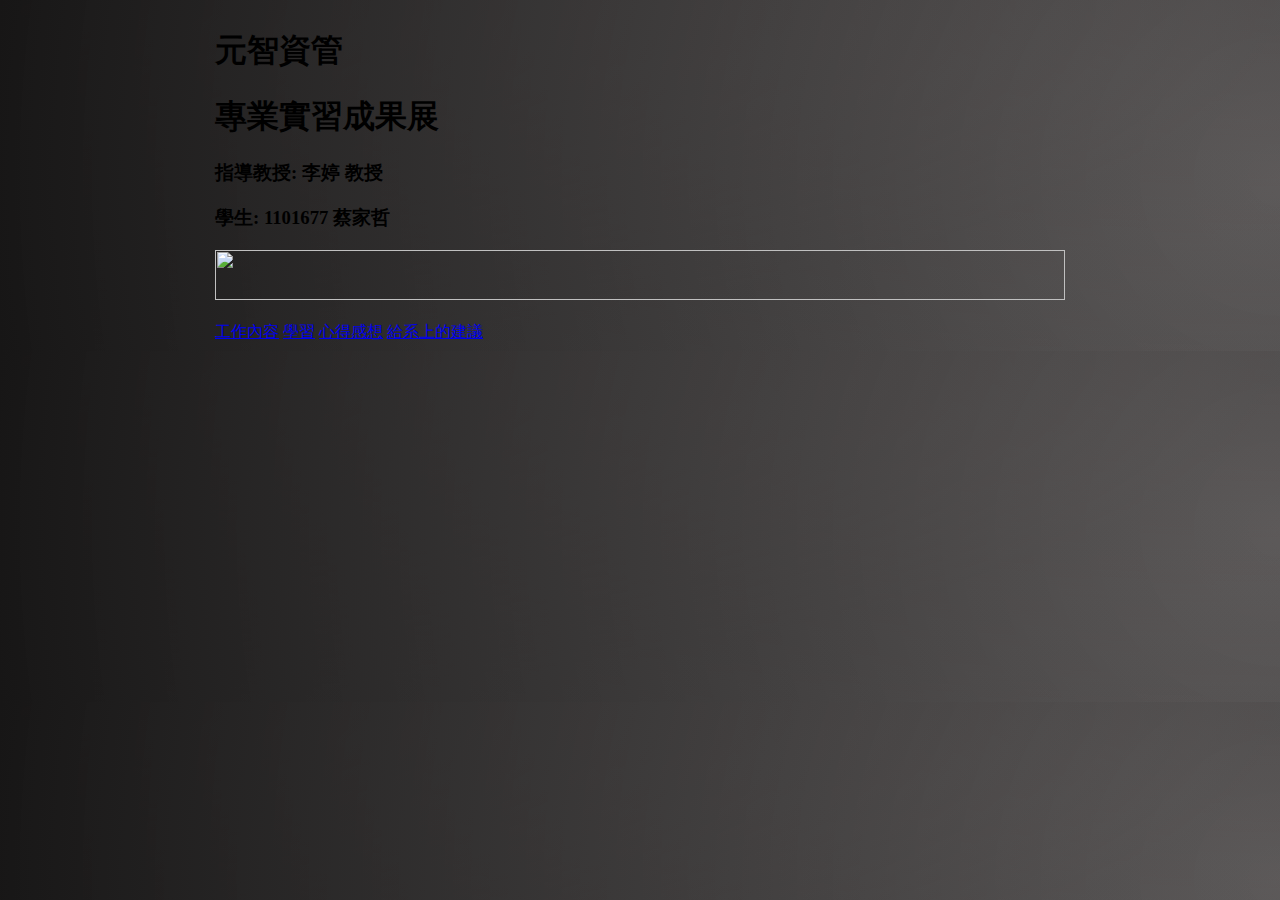
==== index.html @ dac1c3d7 "Add files via upload" ====
<!DOCTYPE html>
<html lang="en">
<head>
    <meta charset="UTF-8">
    <meta name="viewport" content="width=device-width, initial-scale=1.0">
    <title>專業實習成果網站</title>
    <link rel="stylesheet" href="css/index.css">
    <style>
        body {
            background:radial-gradient(circle at 100%,#b7b1b170,#171616),  /* fallback for old browsers */
                        radial-gradient(farthest-side at top left,#2b2929,#0a0a0a70),
                        radial-gradient(farthest-side at top left,#252323,#0a0a0a70),
                        radial-gradient(farthest-corner at top right,#282626,#0a0a0a70),
                        radial-gradient(farthest-corner at top right,#413d3d,#24232370);
            display: flex;
            justify-content: center;
            align-items: center;
        }
        
    </style>
</head>
<body>
    <div class="container1">
    <div class="container">
        <div class="text">
            <h1 class="center-text">元智資管</h1>
            <h1 class="center-text">專業實習成果展</h1>
            <h3 class="center-text">指導教授: 李婷 教授</h3>
            <h3 class="center-text">學生: 1101677 蔡家哲</h3>
        </div>
        
        <div class="image">
            <img src="img/1.png" alt="" height="50" width="850">
        </div>
    </div>
    <br/>
    <div class="container">
        <a class="a1" href="work.html" style="--clr:#0f0;"><span>工作內容</span></a>
        <a class="a1" href="learning.html" style="--clr:#ff0;"><span>學習</span></a>
        <a class="a1" href="experience.html" style="--clr:#f0f;"><span>心得感想</span></a>
        <a class="a1" href="suggest.html" style="--clr:#f0f;"><span>給系上的建議</span></a>
        <!-- <a class="a1" href="work.html">工作內容</a>
        <a class="a1" href="learning.html">學習</a>
        <a class="a1" href="expericnce.html">心得感想</a>
        <a class="a1"  href="suggest.html">給系上的建議</a> -->
    </div>
    </div>
</div>
<script>
    let btns = document.querySelectorAll('a')
    btns.forEach(btn =>{
        btn.onmousemove = (e) =>{
            let x= e.pageX - btn.offsetLeft
            let y= e.pageY - btn.offsetTop

            btn.style.setProperty('--x', x + 'px')
            btn.style.setProperty('--y', y + 'px')
        }
    })
</script>
</body>
</html>
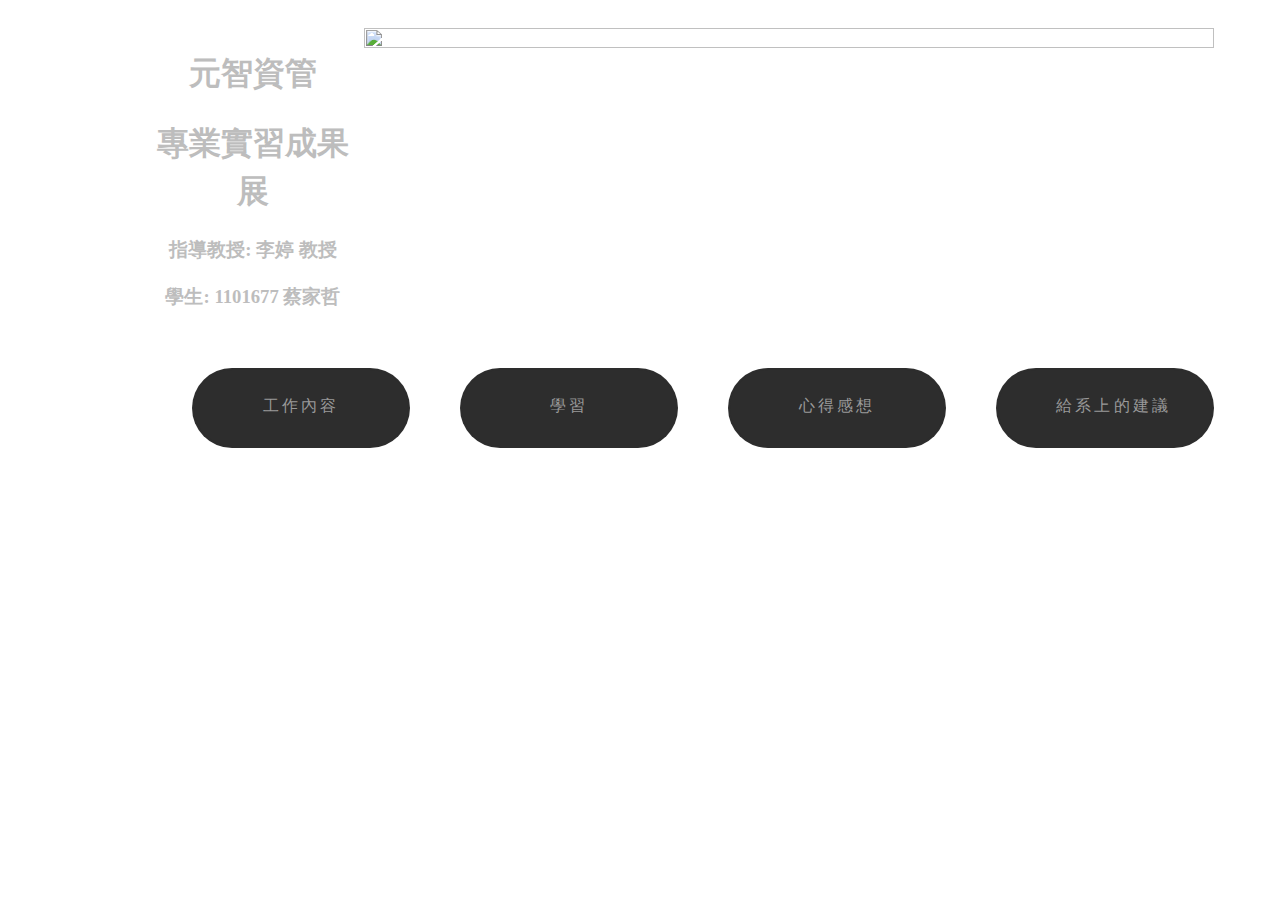
==== commit 806482ad: "Add files via upload" ====
--- a/index.html
+++ b/index.html
@@ -5,19 +5,7 @@
     <meta name="viewport" content="width=device-width, initial-scale=1.0">
     <title>專業實習成果網站</title>
     <link rel="stylesheet" href="css/index.css">
-    <style>
-        body {
-            background:radial-gradient(circle at 100%,#b7b1b170,#171616),  /* fallback for old browsers */
-                        radial-gradient(farthest-side at top left,#2b2929,#0a0a0a70),
-                        radial-gradient(farthest-side at top left,#252323,#0a0a0a70),
-                        radial-gradient(farthest-corner at top right,#282626,#0a0a0a70),
-                        radial-gradient(farthest-corner at top right,#413d3d,#24232370);
-            display: flex;
-            justify-content: center;
-            align-items: center;
-        }
-        
-    </style>
+
 </head>
 <body>
     <div class="container1">
@@ -35,14 +23,12 @@
     </div>
     <br/>
     <div class="container">
+        
         <a class="a1" href="work.html" style="--clr:#0f0;"><span>工作內容</span></a>
         <a class="a1" href="learning.html" style="--clr:#ff0;"><span>學習</span></a>
         <a class="a1" href="experience.html" style="--clr:#f0f;"><span>心得感想</span></a>
-        <a class="a1" href="suggest.html" style="--clr:#f0f;"><span>給系上的建議</span></a>
-        <!-- <a class="a1" href="work.html">工作內容</a>
-        <a class="a1" href="learning.html">學習</a>
-        <a class="a1" href="expericnce.html">心得感想</a>
-        <a class="a1"  href="suggest.html">給系上的建議</a> -->
+        <a class="a1" href="suggest.html" style="--clr:#f0f;" ><span>給系上的建議</span></a>
+      
     </div>
     </div>
 </div>
--- a/css/index.css
+++ b/css/index.css
@@ -0,0 +1,87 @@
+.container1{
+    display: grid;
+    place-items: center; 
+    padding-top: 10px; 
+    padding-bottom: 10px; 
+}
+.container {
+    display: flex;
+    align-items: flex-start;
+    justify-content: space-between;
+    width: 80%;
+    padding-top: 10px; 
+    padding-bottom: 10px; 
+}
+
+.text {
+    flex: 1;
+    text-align: left;
+    color: #bdbdbd;      
+}
+
+.image {
+    flex: 1;
+    text-align: right;
+}
+
+.image img {
+    max-width: 100%;
+    height: auto;
+}
+
+.center-text {
+    text-align: center;
+    line-height: 1.5;
+}
+
+.a1{
+    position: relative;
+    padding: 20px 60px;
+    background-color: rgba(45,45,45,1);
+    border-radius: 50px;
+    color: #999;
+    font-size: 1.5em;
+    text-decoration: none;
+    overflow: hidden;
+    transition: .5s; 
+    width: 165px;
+    height: 40px;
+    text-align: center;
+    margin-left: 50px;
+    font-size:medium;
+    white-space:nowrap;
+    line-height: 35px;
+}
+a span{
+    position: relative;
+    z-index: 1;
+    letter-spacing: .2em;
+    text-align: center;
+}
+.a1:hover{
+    color: var(--clr);
+    text-shadow: 0 0 15px var(--clr),
+                 0 0 40px var(--clr);   
+}
+.a1::before{
+    content: '';
+    position: absolute;
+    top: var(--y);
+    left: var(--x);
+    transform: translate(-50%,-50%);
+    width: 200px;
+    height: 200px;
+    background: radial-gradient(var(--clr),transparent,transparent);
+    opacity: 0;
+    transition: .5s,top,0s,left 0s;
+}
+.a1:hover::before{
+    opacity: 1;
+}
+.a1::after{
+    content: '';
+    background-color: rgba(45,45,45,1);
+    position: absolute;
+    inset: 2px;
+    border-radius: 48px;
+}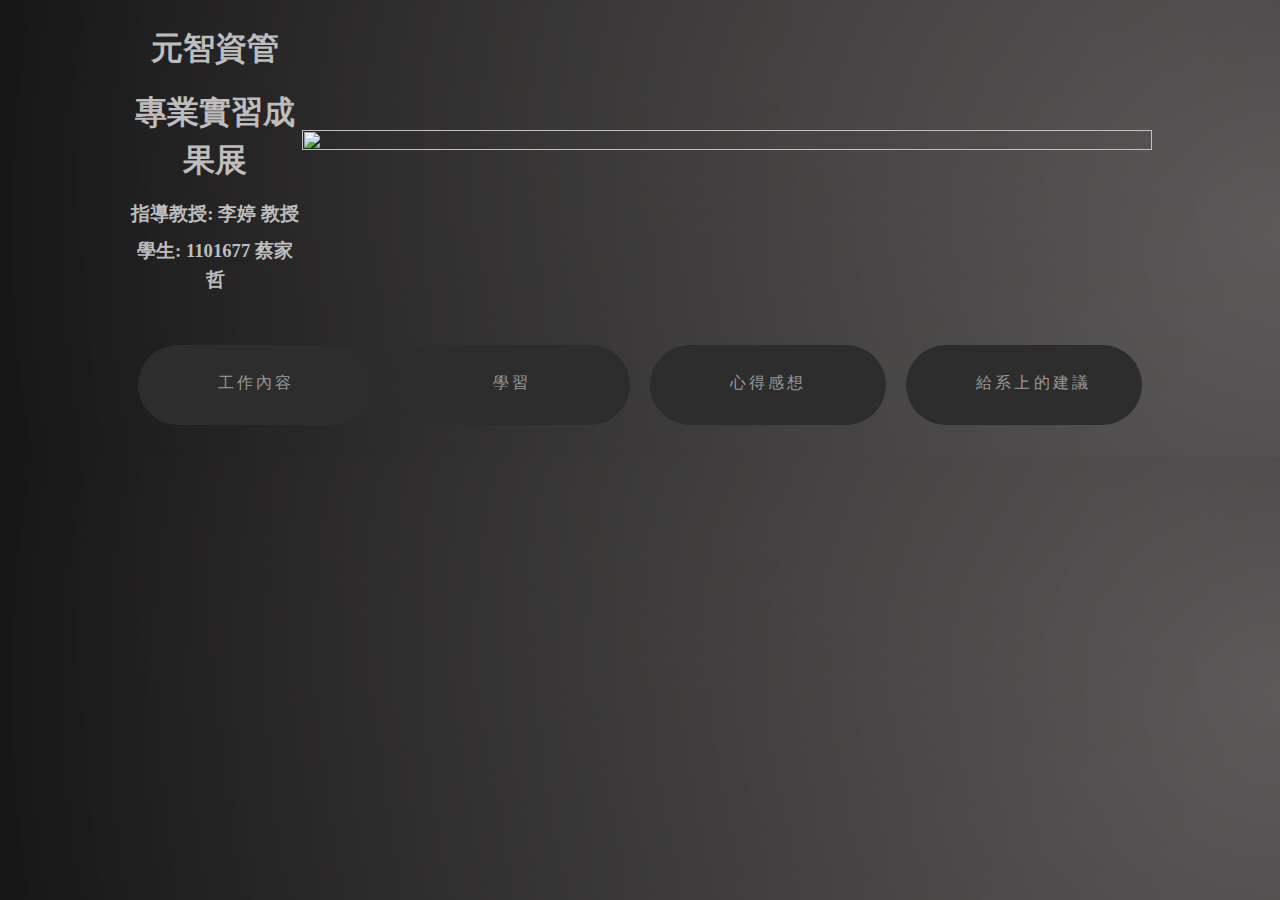
==== commit d7a066a3: "Add files via upload" ====
--- a/index.html
+++ b/index.html
@@ -24,10 +24,10 @@
     <br/>
     <div class="container">
         
-        <a class="a1" href="work.html" style="--clr:#0f0;"><span>工作內容</span></a>
-        <a class="a1" href="learning.html" style="--clr:#ff0;"><span>學習</span></a>
-        <a class="a1" href="experience.html" style="--clr:#f0f;"><span>心得感想</span></a>
-        <a class="a1" href="suggest.html" style="--clr:#f0f;" ><span>給系上的建議</span></a>
+        <a class="a1" href="work.html" style="--clr:rgb(237, 219, 196);"><span>工作內容</span></a>
+        <a class="a1" href="learning.html" style="--clr:rgb(237, 219, 196);"><span>學習</span></a>
+        <a class="a1" href="experience.html" style="--clr:rgb(237, 219, 196);"><span>心得感想</span></a>
+        <a class="a1" href="suggest.html" style="--clr:rgb(237, 219, 196);" ><span>給系上的建議</span></a>
       
     </div>
     </div>
--- a/css/index.css
+++ b/css/index.css
@@ -1,22 +1,34 @@
+body {
+    background:radial-gradient(circle at 100%,#b7b1b170,#171616),  /* fallback for old browsers */
+                radial-gradient(farthest-side at top left,#2b2929,#0a0a0a70),
+                radial-gradient(farthest-side at top left,#252323,#0a0a0a70),
+                radial-gradient(farthest-corner at top right,#282626,#0a0a0a70),
+                radial-gradient(farthest-corner at top right,#413d3d,#24232370);
+    display: flex;
+    justify-content: center;
+    align-items: center;
+    flex-direction: column; 
+}
 .container1{
-    display: grid;
-    place-items: center; 
-    padding-top: 10px; 
-    padding-bottom: 10px; 
+    display: flex;
+    flex-direction: column;
+    align-items: center;
 }
 .container {
     display: flex;
-    align-items: flex-start;
-    justify-content: space-between;
-    width: 80%;
-    padding-top: 10px; 
-    padding-bottom: 10px; 
+    flex-direction: column;
+    align-items: center;
+    text-align: center; 
+    margin-bottom: 1em; 
 }
 
 .text {
     flex: 1;
     text-align: left;
     color: #bdbdbd;      
+}
+.text h1, .text h3 {
+    margin: 0.5em 0; 
 }
 
 .image {
@@ -36,7 +48,7 @@
 
 .a1{
     position: relative;
-    padding: 20px 60px;
+    padding: 20px 70px;
     background-color: rgba(45,45,45,1);
     border-radius: 50px;
     color: #999;
@@ -44,14 +56,18 @@
     text-decoration: none;
     overflow: hidden;
     transition: .5s; 
-    width: 165px;
+    width: 150px;
     height: 40px;
     text-align: center;
     margin-left: 50px;
     font-size:medium;
     white-space:nowrap;
     line-height: 35px;
+    margin: 0.5em 10px; 
+    display: block;
+    text-decoration: none;
 }
+
 a span{
     position: relative;
     z-index: 1;
@@ -84,4 +100,18 @@
     position: absolute;
     inset: 2px;
     border-radius: 48px;
-}+}
+
+
+@media (min-width: 768px) {
+    .container {
+        flex-direction: row; 
+        justify-content: space-around; 
+    }
+}
+
+@media (min-width: 1024px) {
+    .container {
+        max-width: 1024px; 
+    }
+}
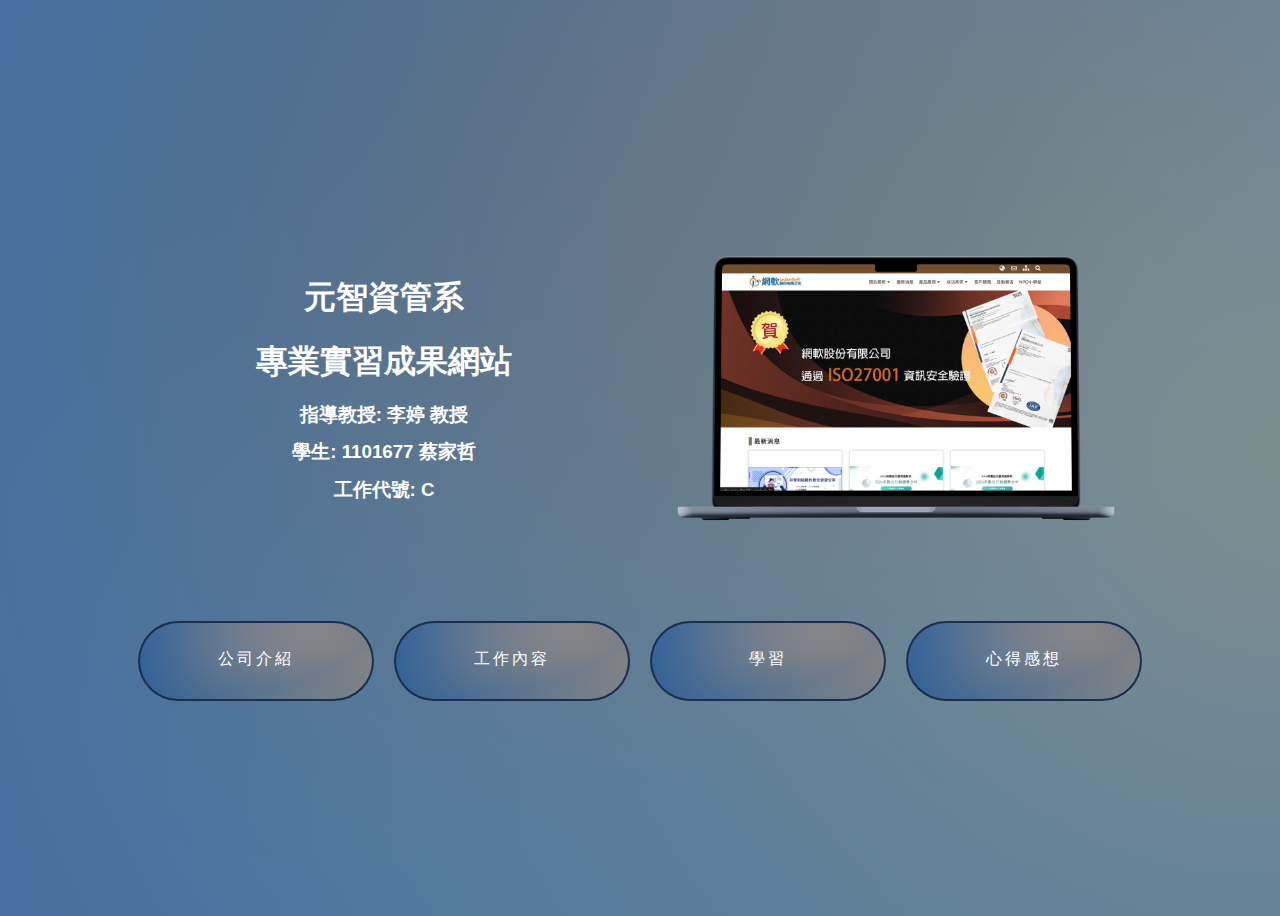
==== commit e72d5a42: "Add files via upload" ====
--- a/index.html
+++ b/index.html
@@ -11,10 +11,11 @@
     <div class="container1">
     <div class="container">
         <div class="text">
-            <h1 class="center-text">元智資管</h1>
-            <h1 class="center-text">專業實習成果展</h1>
+            <h1 class="center-text">元智資管系</h1>
+            <h1 class="center-text">專業實習成果網站</h1>
             <h3 class="center-text">指導教授: 李婷 教授</h3>
             <h3 class="center-text">學生: 1101677 蔡家哲</h3>
+            <h3 class="center-text">工作代號: C</h3>
         </div>
         
         <div class="image">
@@ -23,12 +24,10 @@
     </div>
     <br/>
     <div class="container">
-        
+        <a class="a1" href="Company.html" style="--clr:rgb(237, 219, 196);" ><span>公司介紹</span></a>
         <a class="a1" href="work.html" style="--clr:rgb(237, 219, 196);"><span>工作內容</span></a>
         <a class="a1" href="learning.html" style="--clr:rgb(237, 219, 196);"><span>學習</span></a>
         <a class="a1" href="experience.html" style="--clr:rgb(237, 219, 196);"><span>心得感想</span></a>
-        <a class="a1" href="suggest.html" style="--clr:rgb(237, 219, 196);" ><span>給系上的建議</span></a>
-      
     </div>
     </div>
 </div>
--- a/css/index.css
+++ b/css/index.css
@@ -1,13 +1,15 @@
 body {
-    background:radial-gradient(circle at 100%,#b7b1b170,#171616),  /* fallback for old browsers */
-                radial-gradient(farthest-side at top left,#2b2929,#0a0a0a70),
-                radial-gradient(farthest-side at top left,#252323,#0a0a0a70),
-                radial-gradient(farthest-corner at top right,#282626,#0a0a0a70),
-                radial-gradient(farthest-corner at top right,#413d3d,#24232370);
+    background: radial-gradient(circle at 100%, #c6ad8970, #4571a1),  /* fallback for old browsers */
+    radial-gradient(farthest-side at top left, #2f1c0a, #1765a170),
+    radial-gradient(farthest-side at top left, #e1c7a4, #114b7470),
+    radial-gradient(farthest-corner at top right, #cab48d, #1080b770),
+    radial-gradient(farthest-corner at top right,  #d8be86,#29699270);
     display: flex;
     justify-content: center;
     align-items: center;
     flex-direction: column; 
+    min-height: 100vh;
+    font-family: Helvetica,"微軟正黑體";
 }
 .container1{
     display: flex;
@@ -25,7 +27,7 @@
 .text {
     flex: 1;
     text-align: left;
-    color: #bdbdbd;      
+    color: #ffffff;      
 }
 .text h1, .text h3 {
     margin: 0.5em 0; 
@@ -48,10 +50,10 @@
 
 .a1{
     position: relative;
-    padding: 20px 70px;
-    background-color: rgba(45,45,45,1);
+    padding: 20px 67px;
+    background-color: rgb(27, 47, 76);
     border-radius: 50px;
-    color: #999;
+    color: #ffffff;
     font-size: 1.5em;
     text-decoration: none;
     overflow: hidden;
@@ -96,7 +98,12 @@
 }
 .a1::after{
     content: '';
-    background-color: rgba(45,45,45,1);
+    background: radial-gradient(circle at 100%, #feac6361, #326298),  /* fallback for old browsers */
+    radial-gradient(farthest-side at top left, #c3b3a3, #57748b70),
+    radial-gradient(farthest-side at top left, #dda55b, #2c85c970),
+    radial-gradient(farthest-corner at top right, #003390, #5288a670),
+    radial-gradient(farthest-corner at top right,  #02335c,#4ea3cd70);
+    display: flex;
     position: absolute;
     inset: 2px;
     border-radius: 48px;
@@ -114,4 +121,4 @@
     .container {
         max-width: 1024px; 
     }
-}
+}